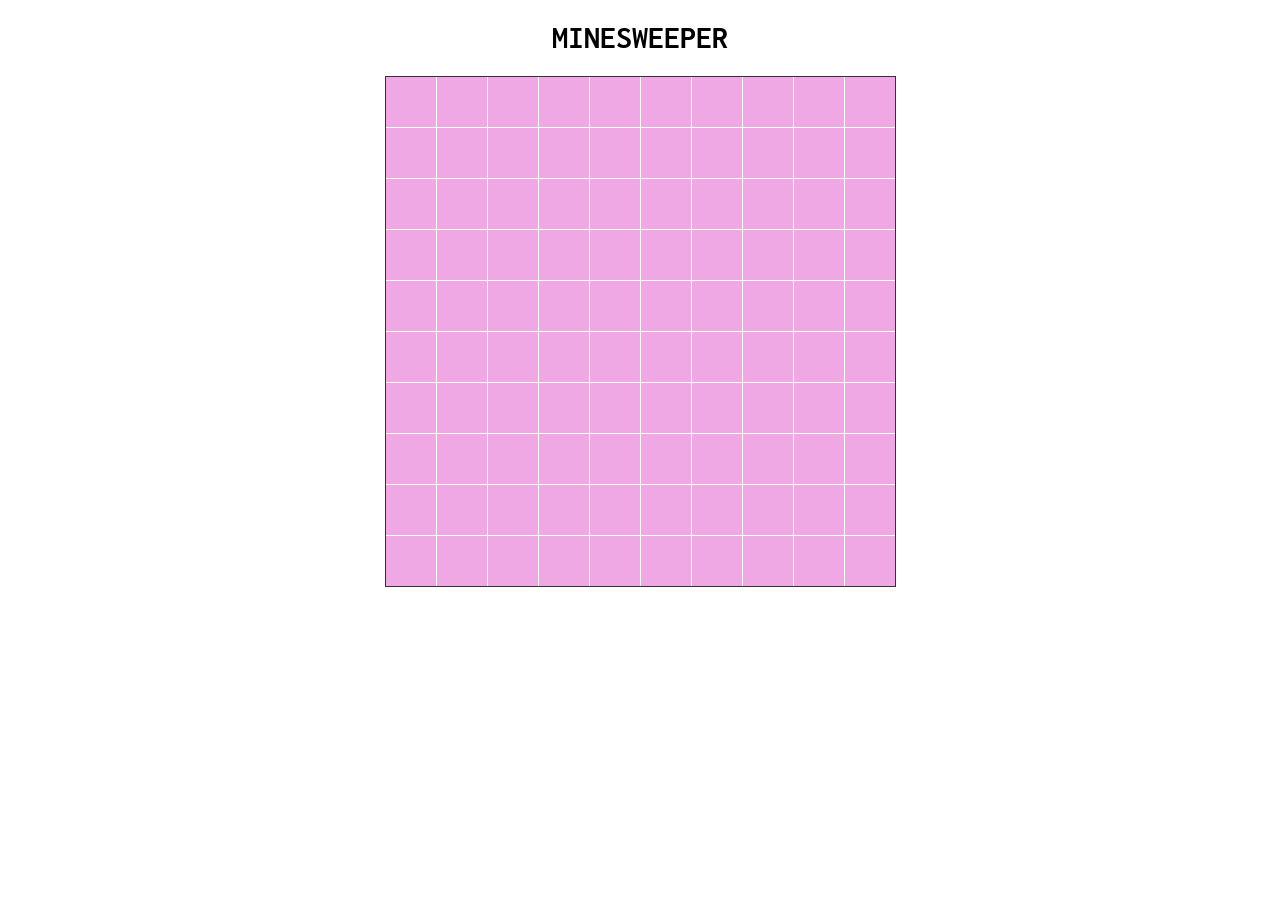
==== index.html @ b84698bf "Bug fixes" ====
<!DOCTYPE html>
<html>
  <head>
    <link rel="stylesheet" href="style.css">
    <link rel="stylesheet" href="https://maxst.icons8.com/vue-static/landings/line-awesome/line-awesome/1.3.0/css/line-awesome.min.css">
    <link href="https://fonts.googleapis.com/css?family=Inconsolata" rel="stylesheet">
    <script src="https://cdnjs.cloudflare.com/ajax/libs/jquery/3.2.1/jquery.min.js"></script>
    <title>MINESWEEPER</title>
  </head>
  <body>
    <h1><i class="las la-flag"></i>MINESWEEPER<i class="las la-bomb"></i></h1>
    <div id="board"></div>
    <script src="main.js"></script>
  </body>
</html>
---- style.css ----
body {
  font-family: 'Inconsolata', monospace;
  text-align: center;
}

#board {
  border: 1px solid #333;
  display: inline-block;
}

.row {
  font-size: 0px;
}

.col {
  display: inline-block;
  width: 50px;
  height: 50px;
  background-color: #eee;
  border-right: 1px solid white;
  border-bottom: 1px solid white;
  vertical-align: top;
  color: black;
  font-size: 20px;
  line-height: 50px;
  transition: all 1.0s;
}

/* .col.hidden.mine {
  background-color: red;
} */

.col.hidden {
  background-color: #efa8e4;
  cursor: pointer;
}

.col.hidden:hover {
  background-color: #eee;
}

.row:last-child .col {
  border-bottom: none;
}

.row .col:last-child {
  border-right: none;
}
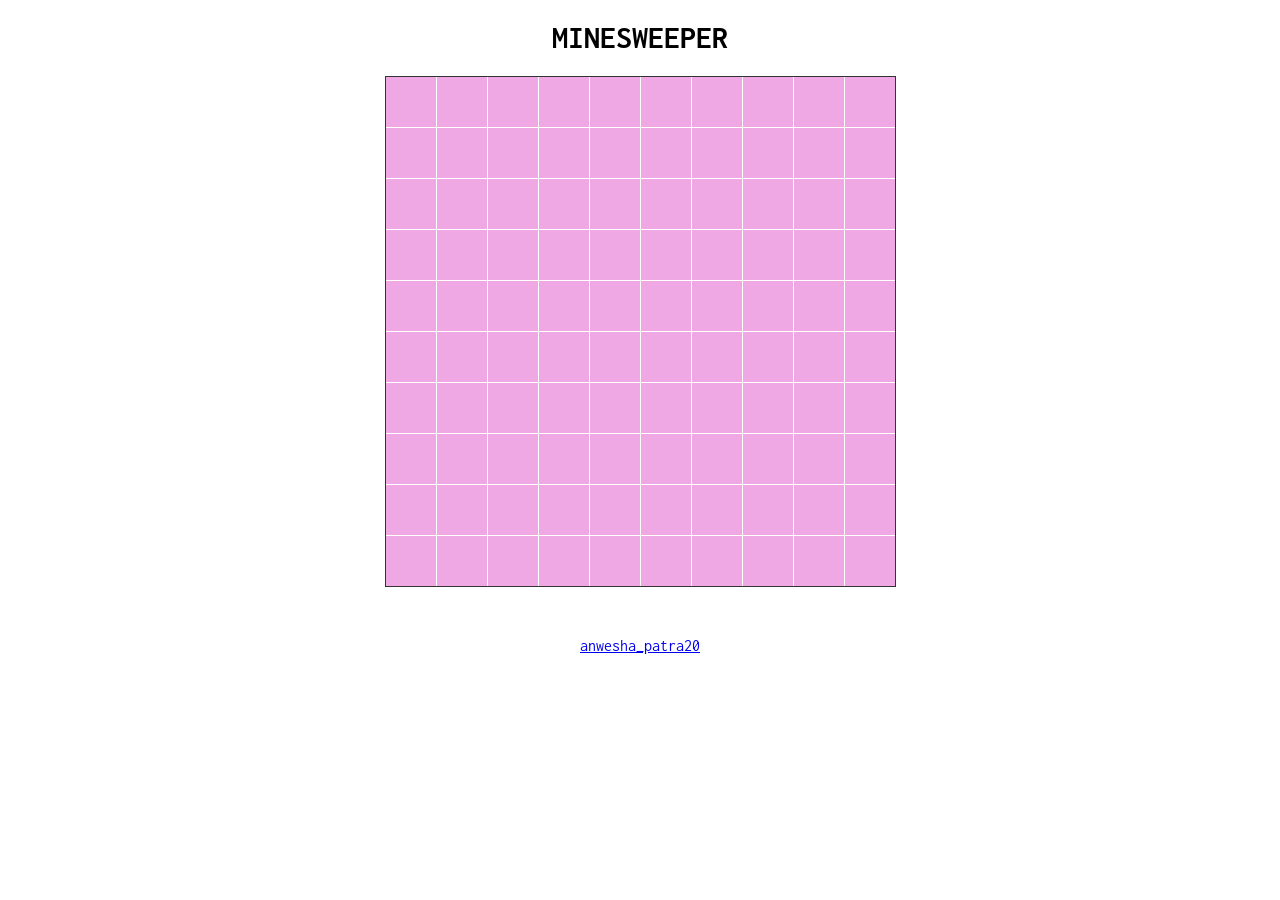
==== commit 67e0b331: "Update index.html" ====
--- a/index.html
+++ b/index.html
@@ -11,5 +11,9 @@
     <h1><i class="las la-flag"></i>MINESWEEPER<i class="las la-bomb"></i></h1>
     <div id="board"></div>
     <script src="main.js"></script>
+    <br>
+    <br>
+    <br>
+    <p><i class="lab la-instagram"></i><a href="https://www.instagram.com/anwesha_patra20/">anwesha_patra20</a></p>
   </body>
 </html>
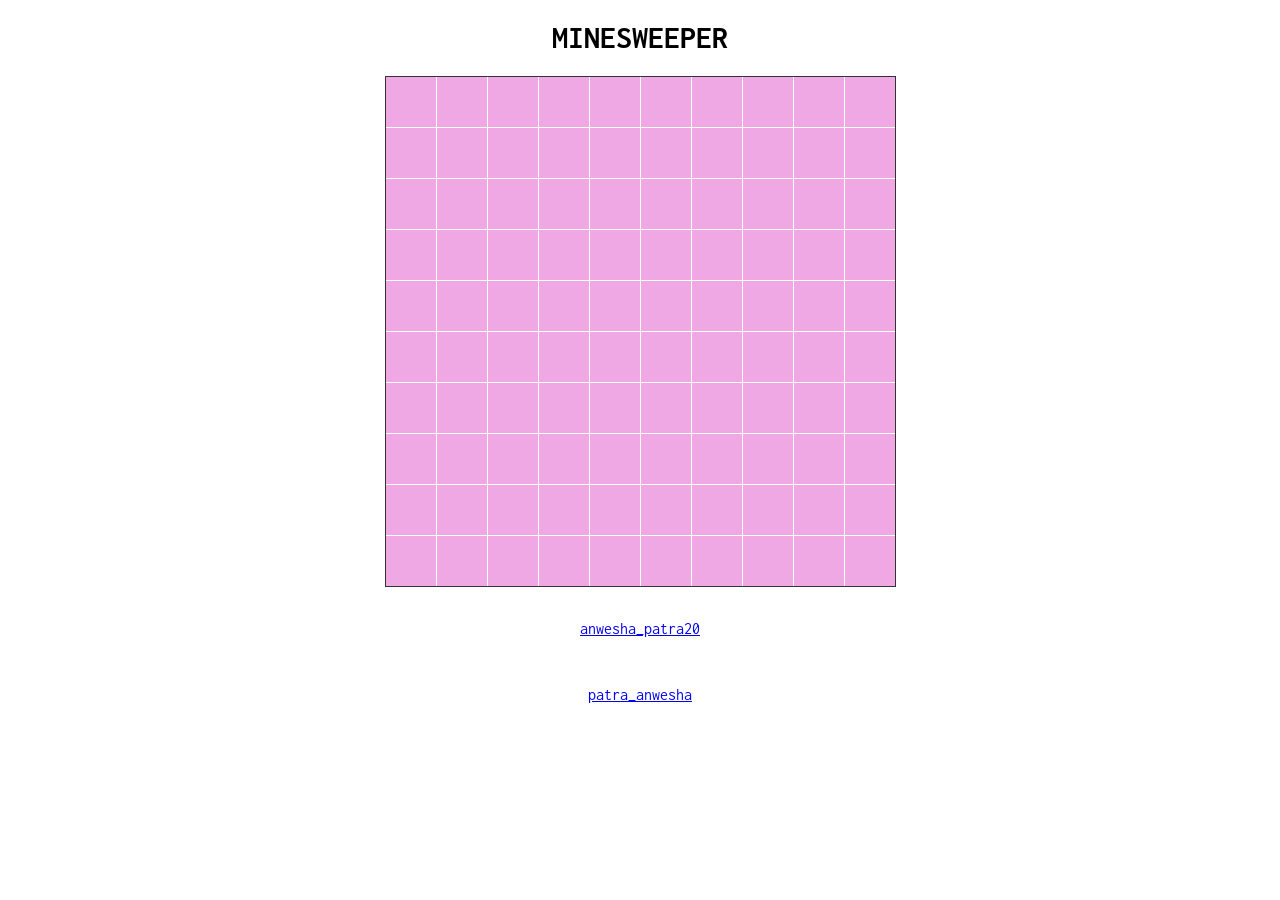
==== commit 87d34e84: "Update index.html" ====
--- a/index.html
+++ b/index.html
@@ -13,7 +13,8 @@
     <script src="main.js"></script>
     <br>
     <br>
+    <p><i class="lab la-instagram"></i><a href="https://www.instagram.com/anwesha_patra20/">anwesha_patra20</a></p>
     <br>
-    <p><i class="lab la-instagram"></i><a href="https://www.instagram.com/anwesha_patra20/">anwesha_patra20</a></p>
+    <p><i class="lab la-twitter"></i><a href="https://twitter.com/patra_anwesha">patra_anwesha</a>
   </body>
 </html>
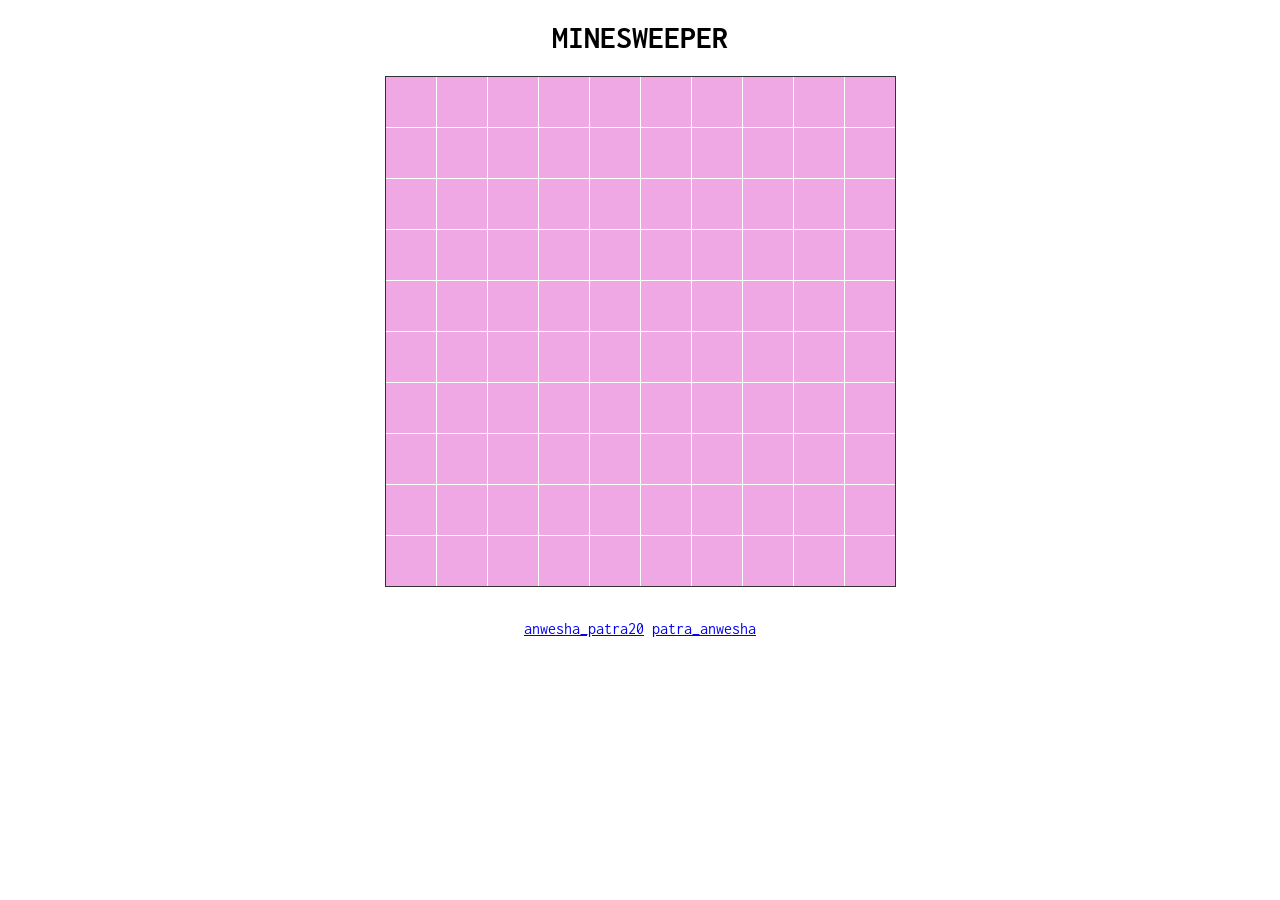
==== commit 21c97f3b: "Update index.html" ====
--- a/index.html
+++ b/index.html
@@ -13,8 +13,7 @@
     <script src="main.js"></script>
     <br>
     <br>
-    <p><i class="lab la-instagram"></i><a href="https://www.instagram.com/anwesha_patra20/">anwesha_patra20</a></p>
-    <br>
-    <p><i class="lab la-twitter"></i><a href="https://twitter.com/patra_anwesha">patra_anwesha</a>
+    <p><i class="lab la-instagram"></i><a href="https://www.instagram.com/anwesha_patra20/">anwesha_patra20</a>&nbsp;<i class="lab la-twitter"></i><a href="https://twitter.com/patra_anwesha">patra_anwesha</a></p>
   </body>
 </html>
+
